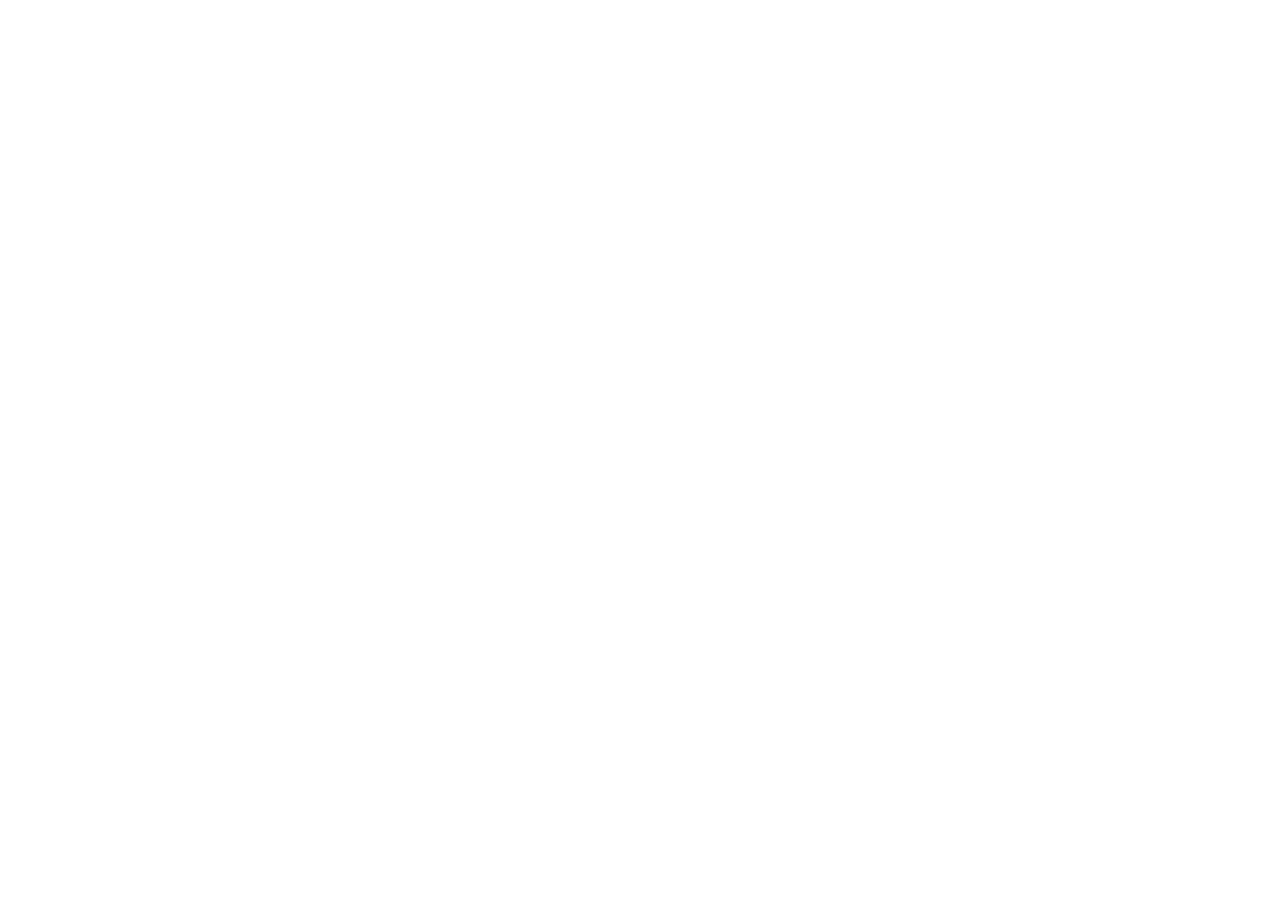
==== index.html @ f5df6858 "Initial commit" ====
<!DOCTYPE html>
<html>
  <head>
    <meta charset="utf-8">
    <meta name="viewport" content="width=device-width">
    <title>repl.it</title>
    <link href="style.css" rel="stylesheet" type="text/css" />
  </head>
  <body>
    <script src="script.js"></script>
  </body>
</html>
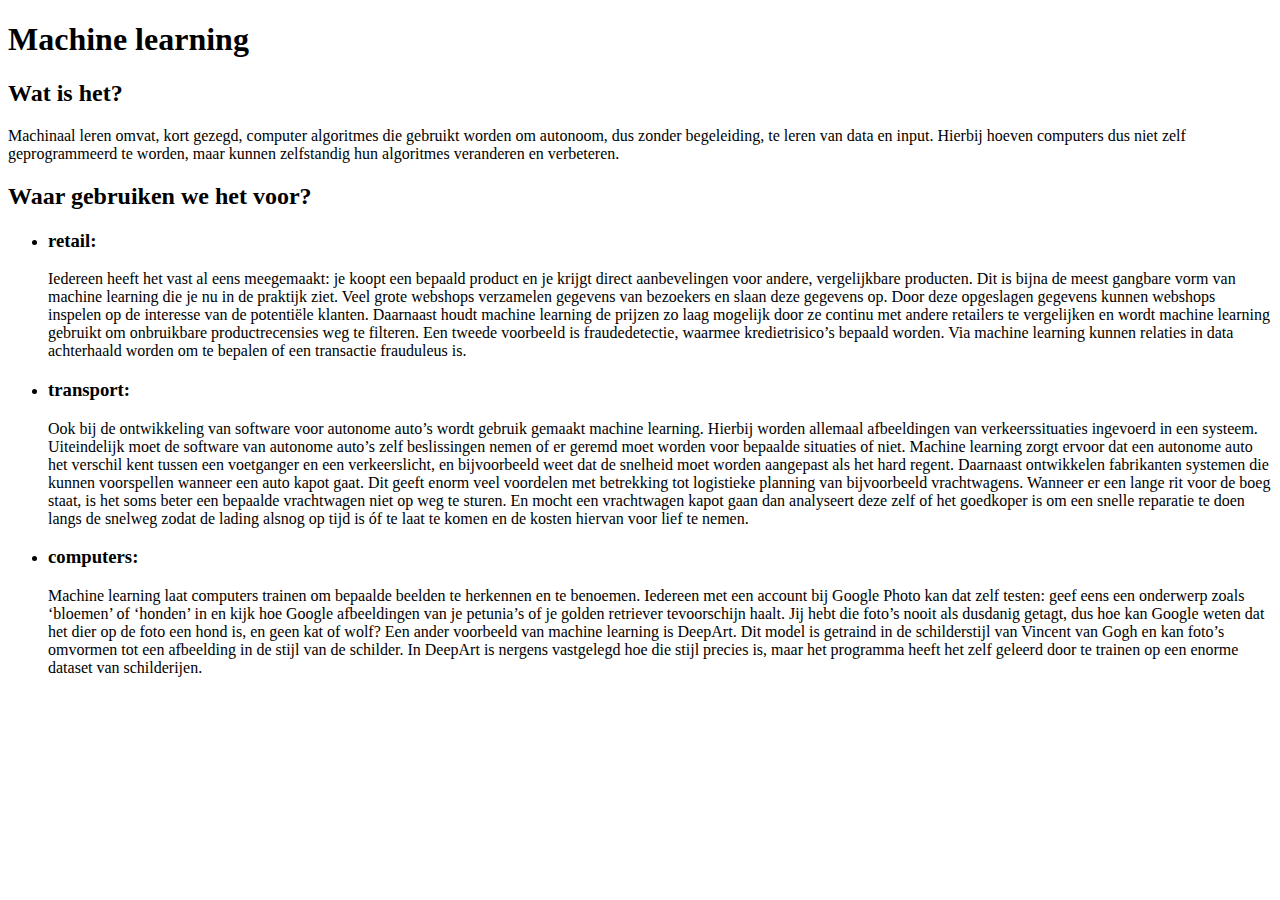
==== commit 1e43f55d: "basis home pagina" ====
--- a/index.html
+++ b/index.html
@@ -1,12 +1,17 @@
 <!DOCTYPE html>
-<html>
-  <head>
-    <meta charset="utf-8">
-    <meta name="viewport" content="width=device-width">
-    <title>repl.it</title>
-    <link href="style.css" rel="stylesheet" type="text/css" />
-  </head>
-  <body>
-    <script src="script.js"></script>
-  </body>
+<html> 
+<head>
+  <title>Machine Learning</title>
+<body>
+  <h1>Machine learning</h1> 
+  <h2>Wat is het?</h2>
+  <p>Machinaal leren omvat, kort gezegd, computer algoritmes die gebruikt worden om autonoom, dus zonder begeleiding, te leren van data en input. Hierbij hoeven computers dus niet zelf geprogrammeerd te worden, maar kunnen zelfstandig hun algoritmes veranderen en verbeteren.</p>
+  
+  <h2>Waar gebruiken we het voor?</h2>
+  <ul>
+    <li> <h3>retail:</h3> Iedereen heeft het vast al eens meegemaakt: je koopt een bepaald product en je krijgt direct aanbevelingen voor andere, vergelijkbare producten. Dit is bijna de meest gangbare vorm van machine learning die je nu in de praktijk ziet. Veel grote webshops verzamelen gegevens van bezoekers en slaan deze gegevens op. Door deze opgeslagen gegevens kunnen webshops inspelen op de interesse van de potentiële klanten. Daarnaast houdt machine learning de prijzen zo laag mogelijk door ze continu met andere retailers te vergelijken en wordt machine learning gebruikt om onbruikbare productrecensies weg te filteren. Een tweede voorbeeld is fraudedetectie, waarmee kredietrisico’s bepaald worden. Via machine learning kunnen relaties in data achterhaald worden om te bepalen of een transactie frauduleus is.</li>
+    <li> <h3>transport:</h3> Ook bij de ontwikkeling van software voor autonome auto’s wordt gebruik gemaakt machine learning. Hierbij worden allemaal afbeeldingen van verkeerssituaties ingevoerd in een systeem. Uiteindelijk moet de software van autonome auto’s zelf beslissingen nemen of er geremd moet worden voor bepaalde situaties of niet. Machine learning zorgt ervoor dat een autonome auto het verschil kent tussen een voetganger en een verkeerslicht, en bijvoorbeeld weet dat de snelheid moet worden aangepast als het hard regent. Daarnaast ontwikkelen fabrikanten systemen die kunnen voorspellen wanneer een auto kapot gaat. Dit geeft enorm veel voordelen met betrekking tot logistieke planning van bijvoorbeeld vrachtwagens. Wanneer er een lange rit voor de boeg staat, is het soms beter een bepaalde vrachtwagen niet op weg te sturen. En mocht een vrachtwagen kapot gaan dan analyseert deze zelf of het goedkoper is om een snelle reparatie te doen langs de snelweg zodat de lading alsnog op tijd is óf te laat te komen en de kosten hiervan voor lief te nemen.</li> 
+    <li> <h3>computers:</h3> Machine learning laat computers trainen om bepaalde beelden te herkennen en te benoemen. Iedereen met een account bij Google Photo kan dat zelf testen: geef eens een onderwerp zoals ‘bloemen’ of ‘honden’ in en kijk hoe Google afbeeldingen van je petunia’s of je golden retriever tevoorschijn haalt. Jij hebt die foto’s nooit als dusdanig getagt, dus hoe kan Google weten dat het dier op de foto een hond is, en geen kat of wolf? Een ander voorbeeld van machine learning is DeepArt. Dit model is getraind in de schilderstijl van Vincent van Gogh en kan foto’s omvormen tot een afbeelding in de stijl van de schilder. In DeepArt is nergens vastgelegd hoe die stijl precies is, maar het programma heeft het zelf geleerd door te trainen op een enorme dataset van schilderijen.</li>
+  </ul>
+</body> 
 </html>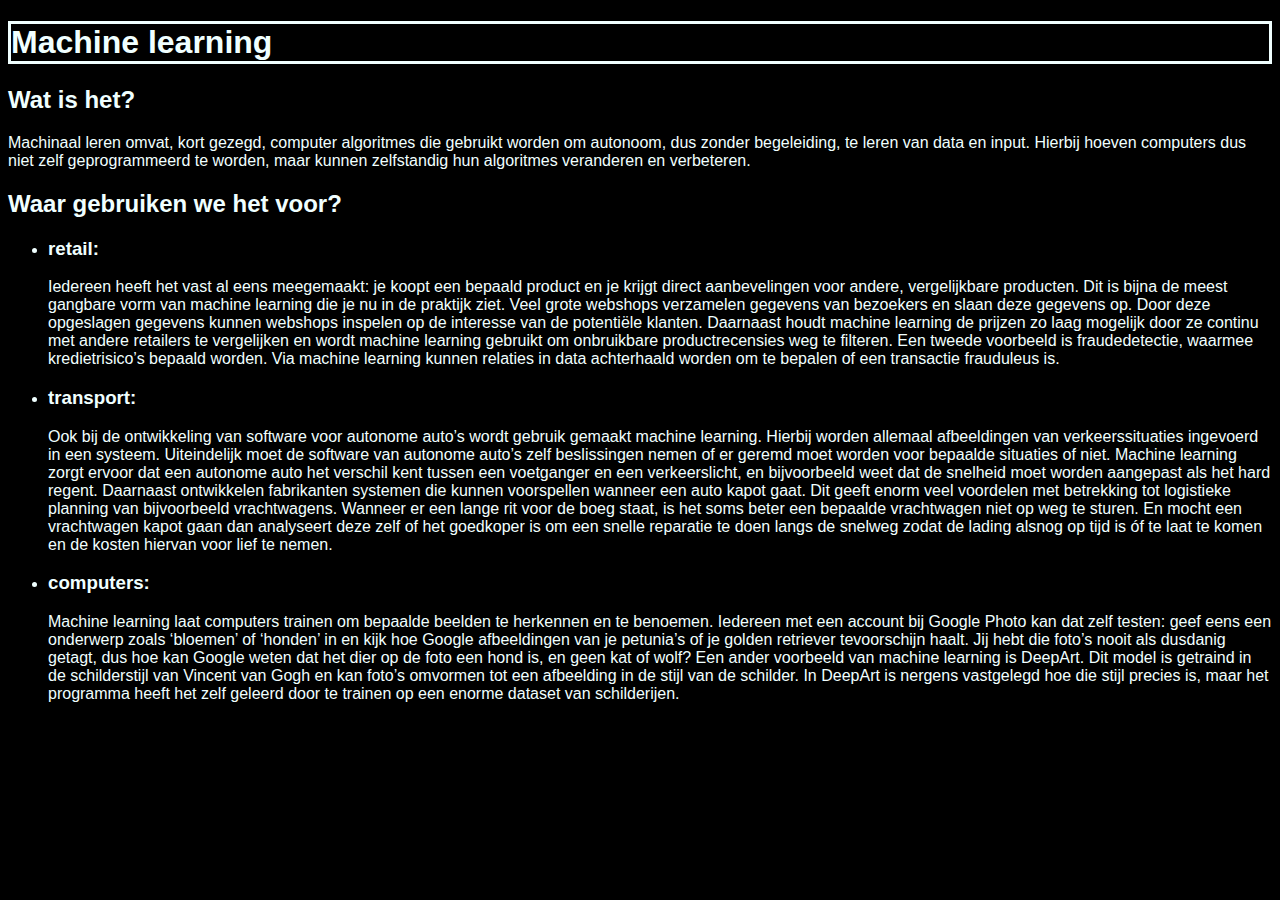
==== commit 5114f0a4: "about pagina gemaakt en begi met css gemaakt" ====
--- a/index.html
+++ b/index.html
@@ -2,6 +2,7 @@
 <html> 
 <head>
   <title>Machine Learning</title>
+  <link rel= 'stylesheet' href= 'style.css'>
 <body>
   <h1>Machine learning</h1> 
   <h2>Wat is het?</h2>
--- a/style.css
+++ b/style.css
@@ -0,0 +1,7 @@
+h1{ color:azure; border-style:solid;}
+h2{ color:azure;}
+h3{ color:azure;}
+body{ background-color:black;
+font-family:Arial, Helvetica, sans-serif;}
+p{color:azure;}
+li{color:azure;}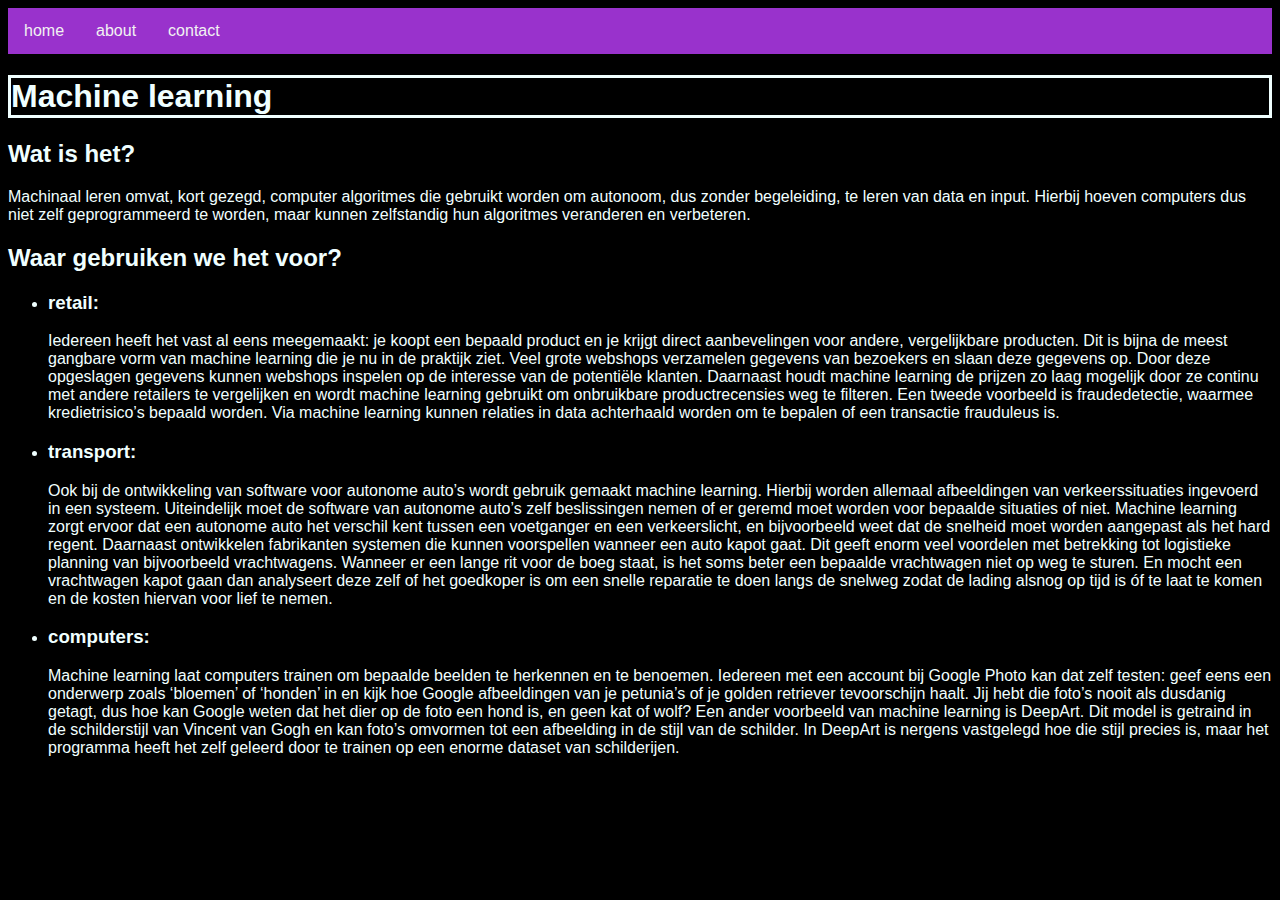
==== commit 9144cd5e: "verschillende pagina's werkend gemaakt" ====
--- a/index.html
+++ b/index.html
@@ -2,8 +2,18 @@
 <html> 
 <head>
   <title>Machine Learning</title>
+  <meta charset="utf-8">
+  <meta name="viewport" content="width=device-width, initial-scale=1">
   <link rel= 'stylesheet' href= 'style.css'>
+
 <body>
+
+  <div class="topnav">
+  <a href="index.html">home</a>
+  <a href="about.html">about</a>
+  <a href="contact.html">contact</a>
+</div>
+
   <h1>Machine learning</h1> 
   <h2>Wat is het?</h2>
   <p>Machinaal leren omvat, kort gezegd, computer algoritmes die gebruikt worden om autonoom, dus zonder begeleiding, te leren van data en input. Hierbij hoeven computers dus niet zelf geprogrammeerd te worden, maar kunnen zelfstandig hun algoritmes veranderen en verbeteren.</p>
@@ -14,5 +24,6 @@
     <li> <h3>transport:</h3> Ook bij de ontwikkeling van software voor autonome auto’s wordt gebruik gemaakt machine learning. Hierbij worden allemaal afbeeldingen van verkeerssituaties ingevoerd in een systeem. Uiteindelijk moet de software van autonome auto’s zelf beslissingen nemen of er geremd moet worden voor bepaalde situaties of niet. Machine learning zorgt ervoor dat een autonome auto het verschil kent tussen een voetganger en een verkeerslicht, en bijvoorbeeld weet dat de snelheid moet worden aangepast als het hard regent. Daarnaast ontwikkelen fabrikanten systemen die kunnen voorspellen wanneer een auto kapot gaat. Dit geeft enorm veel voordelen met betrekking tot logistieke planning van bijvoorbeeld vrachtwagens. Wanneer er een lange rit voor de boeg staat, is het soms beter een bepaalde vrachtwagen niet op weg te sturen. En mocht een vrachtwagen kapot gaan dan analyseert deze zelf of het goedkoper is om een snelle reparatie te doen langs de snelweg zodat de lading alsnog op tijd is óf te laat te komen en de kosten hiervan voor lief te nemen.</li> 
     <li> <h3>computers:</h3> Machine learning laat computers trainen om bepaalde beelden te herkennen en te benoemen. Iedereen met een account bij Google Photo kan dat zelf testen: geef eens een onderwerp zoals ‘bloemen’ of ‘honden’ in en kijk hoe Google afbeeldingen van je petunia’s of je golden retriever tevoorschijn haalt. Jij hebt die foto’s nooit als dusdanig getagt, dus hoe kan Google weten dat het dier op de foto een hond is, en geen kat of wolf? Een ander voorbeeld van machine learning is DeepArt. Dit model is getraind in de schilderstijl van Vincent van Gogh en kan foto’s omvormen tot een afbeelding in de stijl van de schilder. In DeepArt is nergens vastgelegd hoe die stijl precies is, maar het programma heeft het zelf geleerd door te trainen op een enorme dataset van schilderijen.</li>
   </ul>
+
 </body> 
 </html>--- a/style.css
+++ b/style.css
@@ -1,7 +1,31 @@
 h1{ color:azure; border-style:solid;}
 h2{ color:azure;}
 h3{ color:azure;}
+
 body{ background-color:black;
 font-family:Arial, Helvetica, sans-serif;}
+
 p{color:azure;}
-li{color:azure;}+
+li{color:azure;}
+
+.topnav {
+  overflow: hidden;
+  background-color:darkorchid;
+}
+
+.topnav a {
+  float: left;
+  display: block;
+  color: #f2f2f2;
+  text-align: center;
+  padding: 14px 16px;
+  text-decoration: none;
+}
+
+.topnav a:hover {
+  background-color: #ddd;
+  color:blue;
+}
+
+tr{color:#f2f2f2}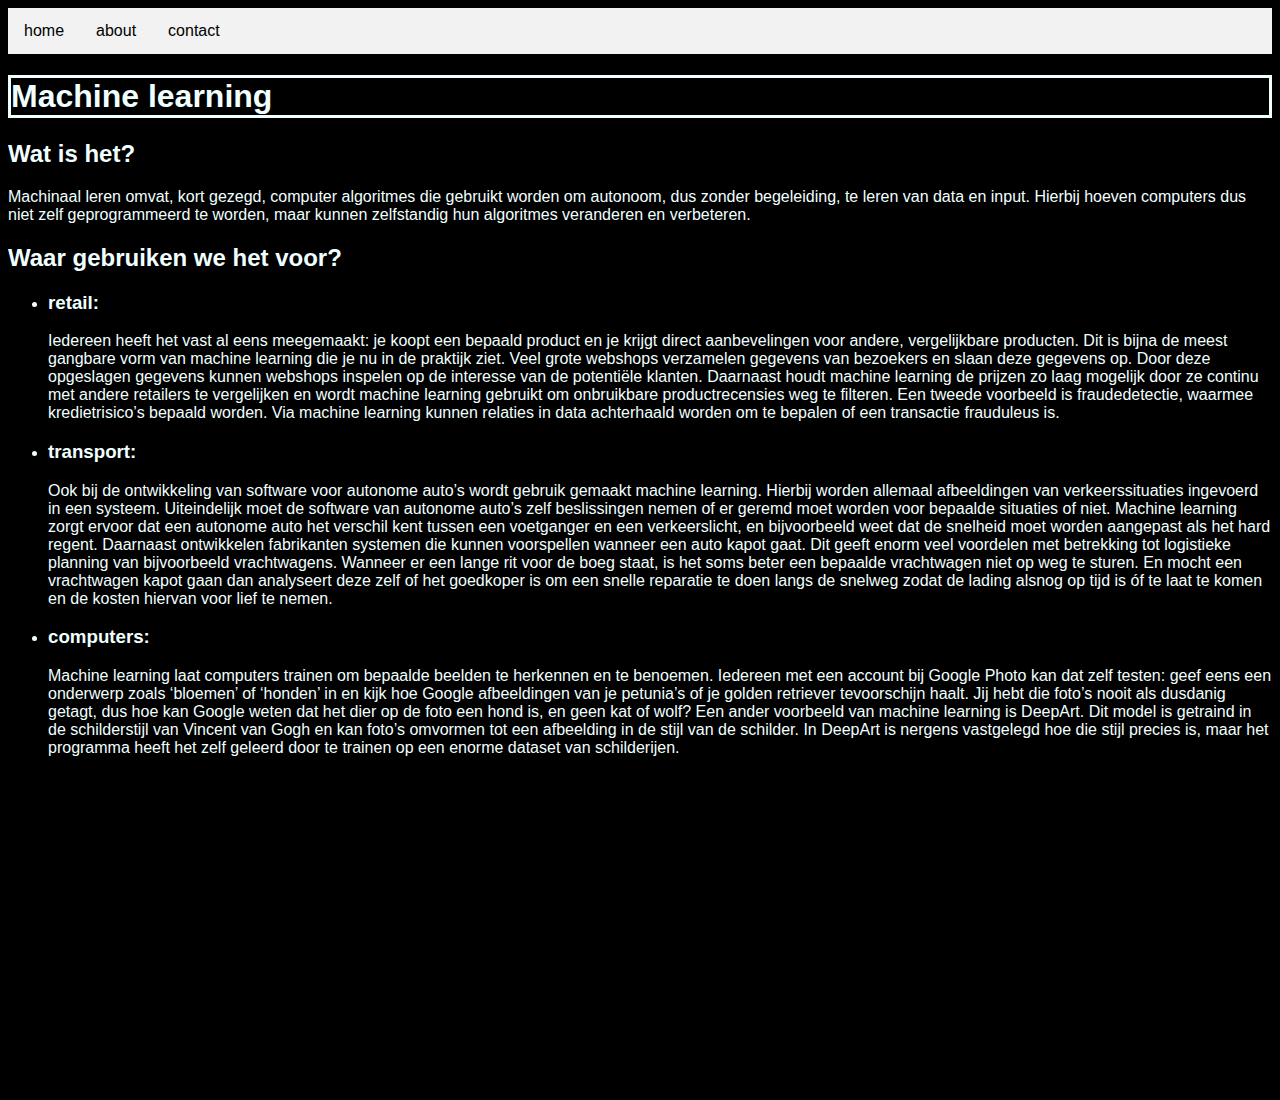
==== commit 3fa02442: "video toegevoegd" ====
--- a/index.html
+++ b/index.html
@@ -25,5 +25,7 @@
     <li> <h3>computers:</h3> Machine learning laat computers trainen om bepaalde beelden te herkennen en te benoemen. Iedereen met een account bij Google Photo kan dat zelf testen: geef eens een onderwerp zoals ‘bloemen’ of ‘honden’ in en kijk hoe Google afbeeldingen van je petunia’s of je golden retriever tevoorschijn haalt. Jij hebt die foto’s nooit als dusdanig getagt, dus hoe kan Google weten dat het dier op de foto een hond is, en geen kat of wolf? Een ander voorbeeld van machine learning is DeepArt. Dit model is getraind in de schilderstijl van Vincent van Gogh en kan foto’s omvormen tot een afbeelding in de stijl van de schilder. In DeepArt is nergens vastgelegd hoe die stijl precies is, maar het programma heeft het zelf geleerd door te trainen op een enorme dataset van schilderijen.</li>
   </ul>
 
+<iframe width="560" height="315" src="https://www.youtube.com/embed/ukzFI9rgwfU" title="YouTube video player" frameborder="0" allow="accelerometer; autoplay; clipboard-write; encrypted-media; gyroscope; picture-in-picture" allowfullscreen></iframe>
+
 </body> 
 </html>--- a/style.css
+++ b/style.css
@@ -11,13 +11,13 @@
 
 .topnav {
   overflow: hidden;
-  background-color:darkorchid;
+  background-color:#f2f2f2;
 }
 
 .topnav a {
   float: left;
   display: block;
-  color: #f2f2f2;
+  color:black;
   text-align: center;
   padding: 14px 16px;
   text-decoration: none;
@@ -28,4 +28,6 @@
   color:blue;
 }
 
-tr{color:#f2f2f2}+tr{color:#f2f2f2}
+caption{color:#f2f2f2;}
+legend{color:#f2f2f2;}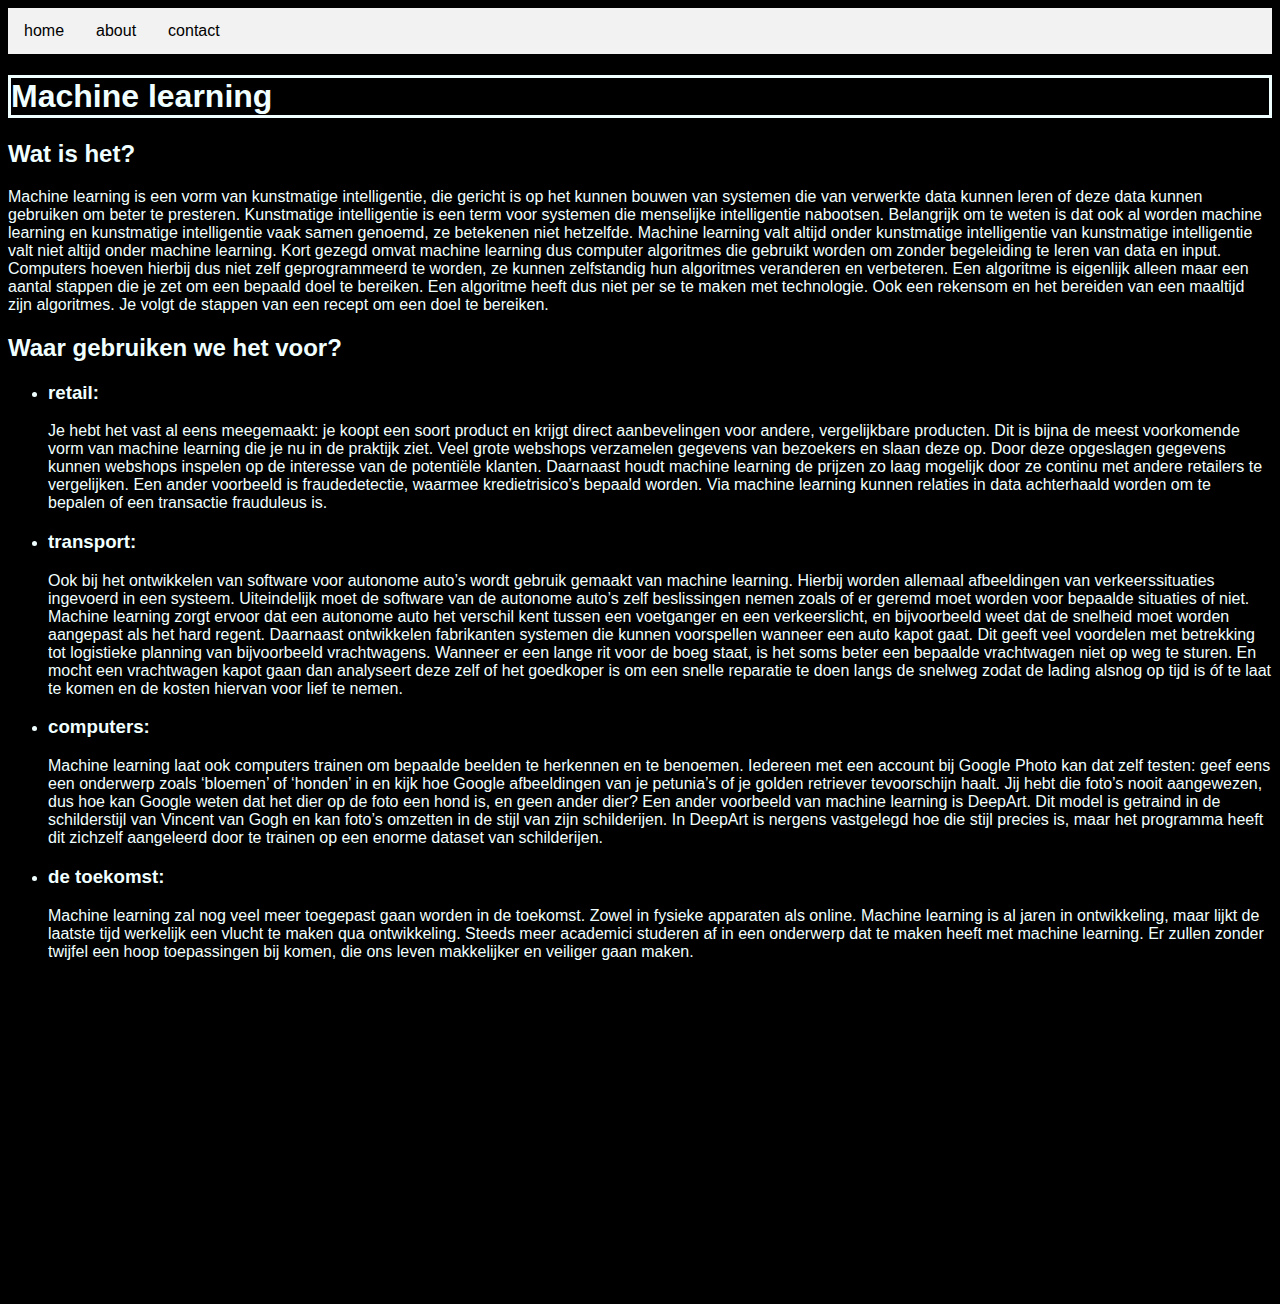
==== commit 82852f00: "informatie home pagina verbeterd" ====
--- a/index.html
+++ b/index.html
@@ -16,13 +16,14 @@
 
   <h1>Machine learning</h1> 
   <h2>Wat is het?</h2>
-  <p>Machinaal leren omvat, kort gezegd, computer algoritmes die gebruikt worden om autonoom, dus zonder begeleiding, te leren van data en input. Hierbij hoeven computers dus niet zelf geprogrammeerd te worden, maar kunnen zelfstandig hun algoritmes veranderen en verbeteren.</p>
+  <p>Machine learning is een vorm van kunstmatige intelligentie, die gericht is op het kunnen bouwen van systemen  die van verwerkte data kunnen leren of deze data kunnen gebruiken om beter te presteren. Kunstmatige intelligentie is een term voor systemen die menselijke intelligentie nabootsen. Belangrijk om te weten is dat ook al worden machine learning en kunstmatige intelligentie vaak samen genoemd, ze betekenen niet hetzelfde. Machine learning valt altijd onder kunstmatige intelligentie van kunstmatige intelligentie valt niet altijd onder machine learning. Kort gezegd omvat machine learning dus computer algoritmes die gebruikt worden om zonder begeleiding te leren van data en input. Computers hoeven hierbij dus niet zelf geprogrammeerd te worden, ze kunnen zelfstandig hun algoritmes veranderen en verbeteren.  Een algoritme is eigenlijk alleen maar een aantal stappen die je zet om een bepaald doel te bereiken. Een algoritme heeft dus niet per se te maken met technologie. Ook een rekensom en het bereiden van een maaltijd zijn algoritmes. Je volgt de stappen van een recept om een doel te bereiken.</p>
   
   <h2>Waar gebruiken we het voor?</h2>
   <ul>
-    <li> <h3>retail:</h3> Iedereen heeft het vast al eens meegemaakt: je koopt een bepaald product en je krijgt direct aanbevelingen voor andere, vergelijkbare producten. Dit is bijna de meest gangbare vorm van machine learning die je nu in de praktijk ziet. Veel grote webshops verzamelen gegevens van bezoekers en slaan deze gegevens op. Door deze opgeslagen gegevens kunnen webshops inspelen op de interesse van de potentiële klanten. Daarnaast houdt machine learning de prijzen zo laag mogelijk door ze continu met andere retailers te vergelijken en wordt machine learning gebruikt om onbruikbare productrecensies weg te filteren. Een tweede voorbeeld is fraudedetectie, waarmee kredietrisico’s bepaald worden. Via machine learning kunnen relaties in data achterhaald worden om te bepalen of een transactie frauduleus is.</li>
-    <li> <h3>transport:</h3> Ook bij de ontwikkeling van software voor autonome auto’s wordt gebruik gemaakt machine learning. Hierbij worden allemaal afbeeldingen van verkeerssituaties ingevoerd in een systeem. Uiteindelijk moet de software van autonome auto’s zelf beslissingen nemen of er geremd moet worden voor bepaalde situaties of niet. Machine learning zorgt ervoor dat een autonome auto het verschil kent tussen een voetganger en een verkeerslicht, en bijvoorbeeld weet dat de snelheid moet worden aangepast als het hard regent. Daarnaast ontwikkelen fabrikanten systemen die kunnen voorspellen wanneer een auto kapot gaat. Dit geeft enorm veel voordelen met betrekking tot logistieke planning van bijvoorbeeld vrachtwagens. Wanneer er een lange rit voor de boeg staat, is het soms beter een bepaalde vrachtwagen niet op weg te sturen. En mocht een vrachtwagen kapot gaan dan analyseert deze zelf of het goedkoper is om een snelle reparatie te doen langs de snelweg zodat de lading alsnog op tijd is óf te laat te komen en de kosten hiervan voor lief te nemen.</li> 
-    <li> <h3>computers:</h3> Machine learning laat computers trainen om bepaalde beelden te herkennen en te benoemen. Iedereen met een account bij Google Photo kan dat zelf testen: geef eens een onderwerp zoals ‘bloemen’ of ‘honden’ in en kijk hoe Google afbeeldingen van je petunia’s of je golden retriever tevoorschijn haalt. Jij hebt die foto’s nooit als dusdanig getagt, dus hoe kan Google weten dat het dier op de foto een hond is, en geen kat of wolf? Een ander voorbeeld van machine learning is DeepArt. Dit model is getraind in de schilderstijl van Vincent van Gogh en kan foto’s omvormen tot een afbeelding in de stijl van de schilder. In DeepArt is nergens vastgelegd hoe die stijl precies is, maar het programma heeft het zelf geleerd door te trainen op een enorme dataset van schilderijen.</li>
+    <li> <h3>retail:</h3> Je hebt het vast al eens meegemaakt: je koopt een soort product en krijgt direct aanbevelingen voor andere, vergelijkbare producten. Dit is bijna de meest voorkomende vorm van machine learning die je nu in de praktijk ziet. Veel grote webshops verzamelen gegevens van bezoekers en slaan deze op. Door deze opgeslagen gegevens kunnen webshops inspelen op de interesse van de potentiële klanten. Daarnaast houdt machine learning de prijzen zo laag mogelijk door ze continu met andere retailers te vergelijken. Een ander voorbeeld is fraudedetectie, waarmee kredietrisico’s bepaald worden. Via machine learning kunnen relaties in data achterhaald worden om te bepalen of een transactie frauduleus is.</li>
+    <li> <h3>transport:</h3> Ook bij het ontwikkelen van software voor autonome auto’s wordt gebruik gemaakt van machine learning. Hierbij worden allemaal afbeeldingen van verkeerssituaties ingevoerd in een systeem. Uiteindelijk moet de software van de autonome auto’s zelf beslissingen nemen zoals of er geremd moet worden voor bepaalde situaties of niet. Machine learning zorgt ervoor dat een autonome auto het verschil kent tussen een voetganger en een verkeerslicht, en bijvoorbeeld weet dat de snelheid moet worden aangepast als het hard regent. Daarnaast ontwikkelen fabrikanten systemen die kunnen voorspellen wanneer een auto kapot gaat. Dit geeft veel voordelen met betrekking tot logistieke planning van bijvoorbeeld vrachtwagens. Wanneer er een lange rit voor de boeg staat, is het soms beter een bepaalde vrachtwagen niet op weg te sturen. En mocht een vrachtwagen kapot gaan dan analyseert deze zelf of het goedkoper is om een snelle reparatie te doen langs de snelweg zodat de lading alsnog op tijd is óf te laat te komen en de kosten hiervan voor lief te nemen.</li> 
+    <li> <h3>computers:</h3> Machine learning laat ook computers trainen om bepaalde beelden te herkennen en te benoemen. Iedereen met een account bij Google Photo kan dat zelf testen: geef eens een onderwerp zoals ‘bloemen’ of ‘honden’ in en kijk hoe Google afbeeldingen van je petunia’s of je golden retriever tevoorschijn haalt. Jij hebt die foto’s nooit aangewezen, dus hoe kan Google weten dat het dier op de foto een hond is, en geen ander dier? Een ander voorbeeld van machine learning is DeepArt. Dit model is getraind in de schilderstijl van Vincent van Gogh en kan foto’s omzetten in de stijl van zijn schilderijen. In DeepArt is nergens vastgelegd hoe die stijl precies is, maar het programma heeft dit zichzelf aangeleerd door te trainen op een enorme dataset van schilderijen.</li>
+    <li><h3>de toekomst:</h3>Machine learning zal nog veel meer toegepast gaan worden in de toekomst. Zowel in fysieke apparaten als online. Machine learning is al jaren in ontwikkeling, maar lijkt de laatste tijd werkelijk een vlucht te maken qua ontwikkeling. Steeds meer academici studeren af in een onderwerp dat te maken heeft met machine learning. Er zullen zonder twijfel een hoop toepassingen bij komen, die ons leven makkelijker en veiliger gaan maken. </li>
   </ul>
 
 <iframe width="560" height="315" src="https://www.youtube.com/embed/ukzFI9rgwfU" title="YouTube video player" frameborder="0" allow="accelerometer; autoplay; clipboard-write; encrypted-media; gyroscope; picture-in-picture" allowfullscreen></iframe>
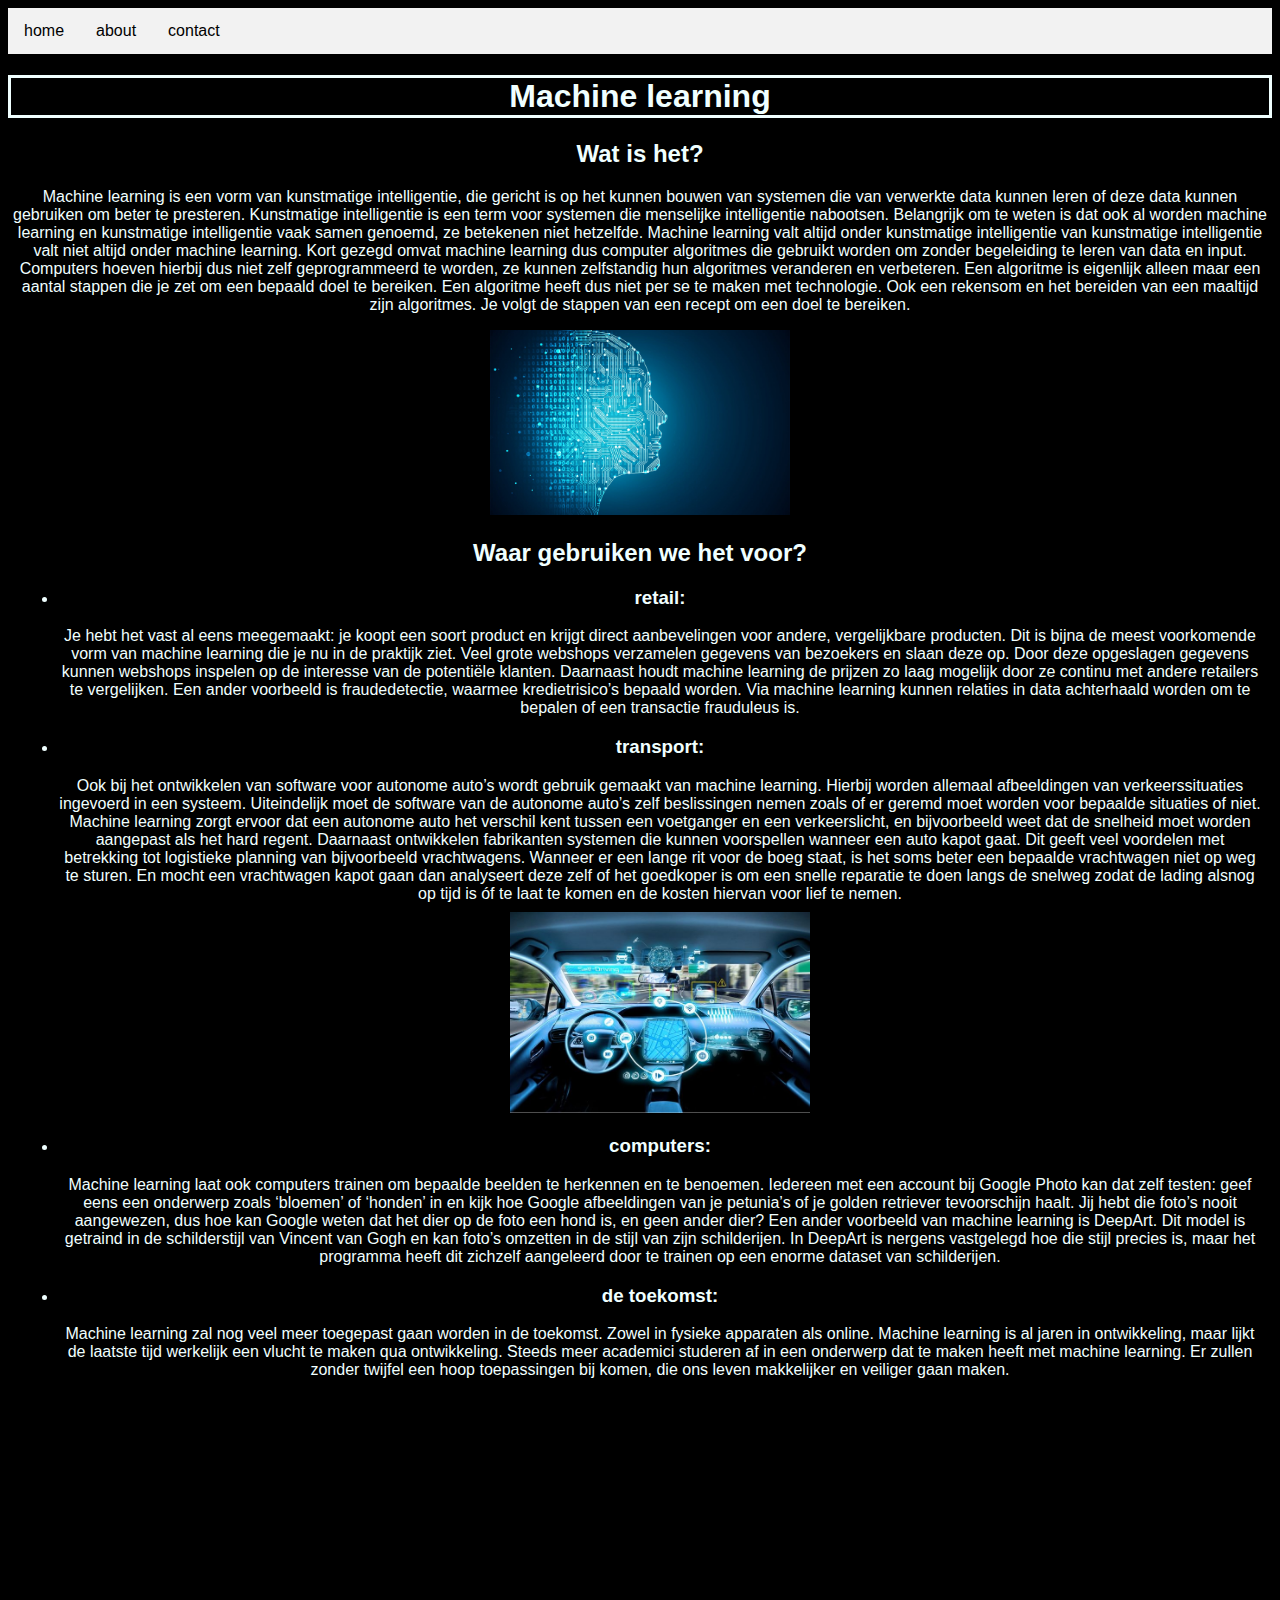
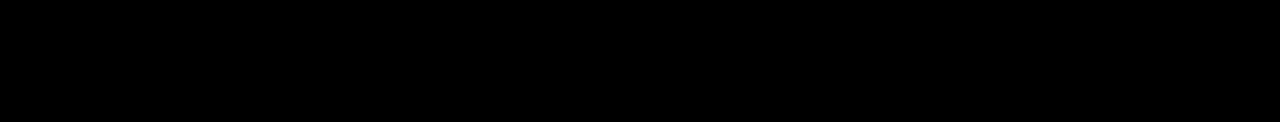
==== commit 4c869cae: "images toegevoegd" ====
--- a/index.html
+++ b/index.html
@@ -5,6 +5,7 @@
   <meta charset="utf-8">
   <meta name="viewport" content="width=device-width, initial-scale=1">
   <link rel= 'stylesheet' href= 'style.css'>
+
 
 <body>
 
@@ -17,11 +18,12 @@
   <h1>Machine learning</h1> 
   <h2>Wat is het?</h2>
   <p>Machine learning is een vorm van kunstmatige intelligentie, die gericht is op het kunnen bouwen van systemen  die van verwerkte data kunnen leren of deze data kunnen gebruiken om beter te presteren. Kunstmatige intelligentie is een term voor systemen die menselijke intelligentie nabootsen. Belangrijk om te weten is dat ook al worden machine learning en kunstmatige intelligentie vaak samen genoemd, ze betekenen niet hetzelfde. Machine learning valt altijd onder kunstmatige intelligentie van kunstmatige intelligentie valt niet altijd onder machine learning. Kort gezegd omvat machine learning dus computer algoritmes die gebruikt worden om zonder begeleiding te leren van data en input. Computers hoeven hierbij dus niet zelf geprogrammeerd te worden, ze kunnen zelfstandig hun algoritmes veranderen en verbeteren.  Een algoritme is eigenlijk alleen maar een aantal stappen die je zet om een bepaald doel te bereiken. Een algoritme heeft dus niet per se te maken met technologie. Ook een rekensom en het bereiden van een maaltijd zijn algoritmes. Je volgt de stappen van een recept om een doel te bereiken.</p>
+ <img src= images/alpo.jpg width='300px'>
   
   <h2>Waar gebruiken we het voor?</h2>
   <ul>
     <li> <h3>retail:</h3> Je hebt het vast al eens meegemaakt: je koopt een soort product en krijgt direct aanbevelingen voor andere, vergelijkbare producten. Dit is bijna de meest voorkomende vorm van machine learning die je nu in de praktijk ziet. Veel grote webshops verzamelen gegevens van bezoekers en slaan deze op. Door deze opgeslagen gegevens kunnen webshops inspelen op de interesse van de potentiële klanten. Daarnaast houdt machine learning de prijzen zo laag mogelijk door ze continu met andere retailers te vergelijken. Een ander voorbeeld is fraudedetectie, waarmee kredietrisico’s bepaald worden. Via machine learning kunnen relaties in data achterhaald worden om te bepalen of een transactie frauduleus is.</li>
-    <li> <h3>transport:</h3> Ook bij het ontwikkelen van software voor autonome auto’s wordt gebruik gemaakt van machine learning. Hierbij worden allemaal afbeeldingen van verkeerssituaties ingevoerd in een systeem. Uiteindelijk moet de software van de autonome auto’s zelf beslissingen nemen zoals of er geremd moet worden voor bepaalde situaties of niet. Machine learning zorgt ervoor dat een autonome auto het verschil kent tussen een voetganger en een verkeerslicht, en bijvoorbeeld weet dat de snelheid moet worden aangepast als het hard regent. Daarnaast ontwikkelen fabrikanten systemen die kunnen voorspellen wanneer een auto kapot gaat. Dit geeft veel voordelen met betrekking tot logistieke planning van bijvoorbeeld vrachtwagens. Wanneer er een lange rit voor de boeg staat, is het soms beter een bepaalde vrachtwagen niet op weg te sturen. En mocht een vrachtwagen kapot gaan dan analyseert deze zelf of het goedkoper is om een snelle reparatie te doen langs de snelweg zodat de lading alsnog op tijd is óf te laat te komen en de kosten hiervan voor lief te nemen.</li> 
+    <li> <h3>transport:</h3> Ook bij het ontwikkelen van software voor autonome auto’s wordt gebruik gemaakt van machine learning. Hierbij worden allemaal afbeeldingen van verkeerssituaties ingevoerd in een systeem. Uiteindelijk moet de software van de autonome auto’s zelf beslissingen nemen zoals of er geremd moet worden voor bepaalde situaties of niet. Machine learning zorgt ervoor dat een autonome auto het verschil kent tussen een voetganger en een verkeerslicht, en bijvoorbeeld weet dat de snelheid moet worden aangepast als het hard regent. Daarnaast ontwikkelen fabrikanten systemen die kunnen voorspellen wanneer een auto kapot gaat. Dit geeft veel voordelen met betrekking tot logistieke planning van bijvoorbeeld vrachtwagens. Wanneer er een lange rit voor de boeg staat, is het soms beter een bepaalde vrachtwagen niet op weg te sturen. En mocht een vrachtwagen kapot gaan dan analyseert deze zelf of het goedkoper is om een snelle reparatie te doen langs de snelweg zodat de lading alsnog op tijd is óf te laat te komen en de kosten hiervan voor lief te nemen.</li> <img src= images/autonomeauto.jpg width='300px'>
     <li> <h3>computers:</h3> Machine learning laat ook computers trainen om bepaalde beelden te herkennen en te benoemen. Iedereen met een account bij Google Photo kan dat zelf testen: geef eens een onderwerp zoals ‘bloemen’ of ‘honden’ in en kijk hoe Google afbeeldingen van je petunia’s of je golden retriever tevoorschijn haalt. Jij hebt die foto’s nooit aangewezen, dus hoe kan Google weten dat het dier op de foto een hond is, en geen ander dier? Een ander voorbeeld van machine learning is DeepArt. Dit model is getraind in de schilderstijl van Vincent van Gogh en kan foto’s omzetten in de stijl van zijn schilderijen. In DeepArt is nergens vastgelegd hoe die stijl precies is, maar het programma heeft dit zichzelf aangeleerd door te trainen op een enorme dataset van schilderijen.</li>
     <li><h3>de toekomst:</h3>Machine learning zal nog veel meer toegepast gaan worden in de toekomst. Zowel in fysieke apparaten als online. Machine learning is al jaren in ontwikkeling, maar lijkt de laatste tijd werkelijk een vlucht te maken qua ontwikkeling. Steeds meer academici studeren af in een onderwerp dat te maken heeft met machine learning. Er zullen zonder twijfel een hoop toepassingen bij komen, die ons leven makkelijker en veiliger gaan maken. </li>
   </ul>
--- a/style.css
+++ b/style.css
@@ -3,11 +3,14 @@
 h3{ color:azure;}
 
 body{ background-color:black;
-font-family:Arial, Helvetica, sans-serif;}
+font-family:Arial, Helvetica, sans-serif; text-align:center;}
 
 p{color:azure;}
 
-li{color:azure;}
+li{color:azure;
+margin:0.6em;
+font-size: 1em;
+}
 
 .topnav {
   overflow: hidden;
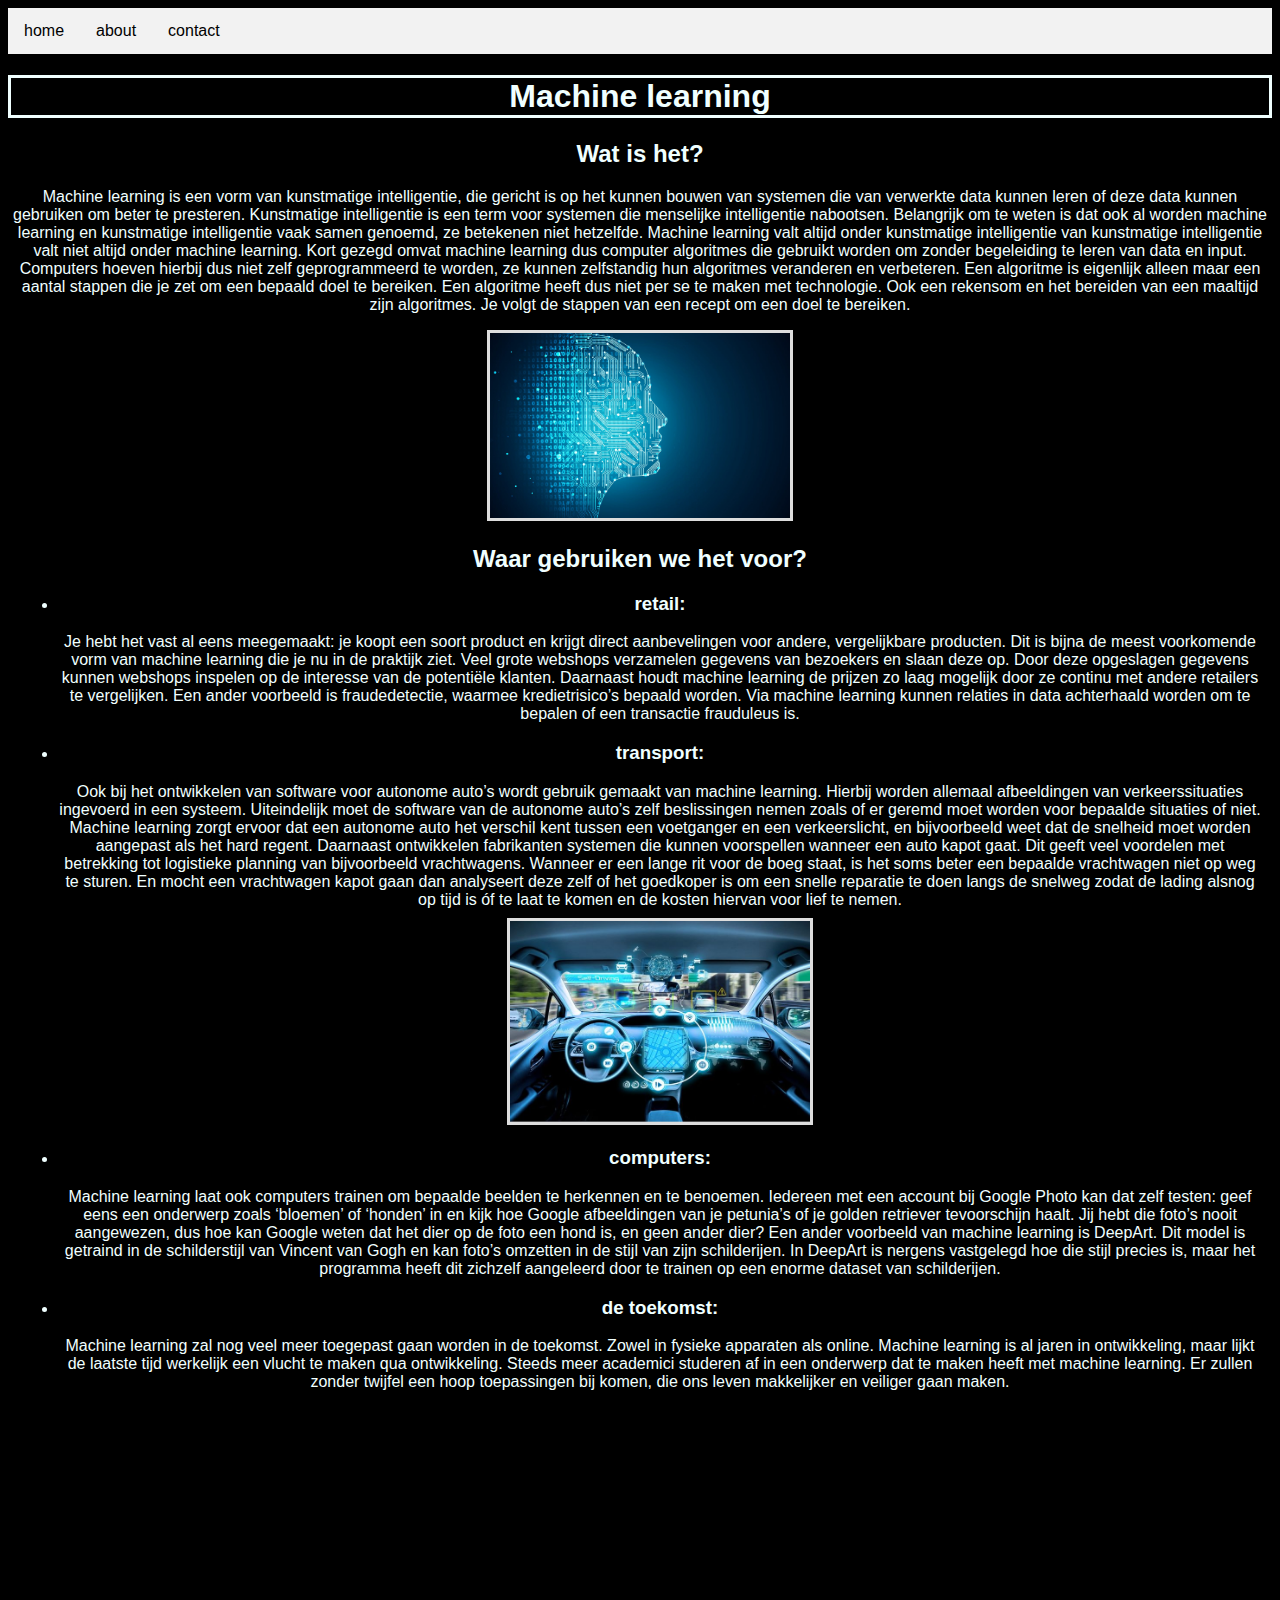
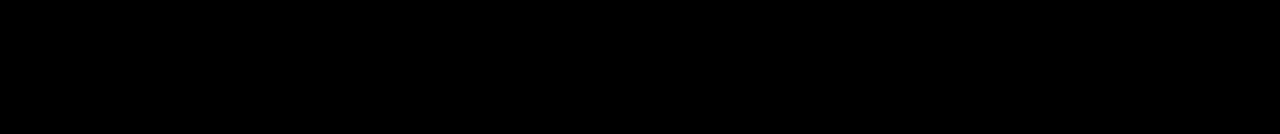
==== commit f31a2485: "favicon +betere opmaak met css" ====
--- a/index.html
+++ b/index.html
@@ -2,6 +2,7 @@
 <html> 
 <head>
   <title>Machine Learning</title>
+  <link rel='shortcut icon' type='image/jpg' href='images/favicon.jpg' />
   <meta charset="utf-8">
   <meta name="viewport" content="width=device-width, initial-scale=1">
   <link rel= 'stylesheet' href= 'style.css'>
--- a/style.css
+++ b/style.css
@@ -33,4 +33,9 @@
 
 tr{color:#f2f2f2}
 caption{color:#f2f2f2;}
-legend{color:#f2f2f2;}+legend{color:#f2f2f2;}
+
+img{border: 3px solid #ddd}
+
+table{border:3px solid #ddd;
+text-align:center}